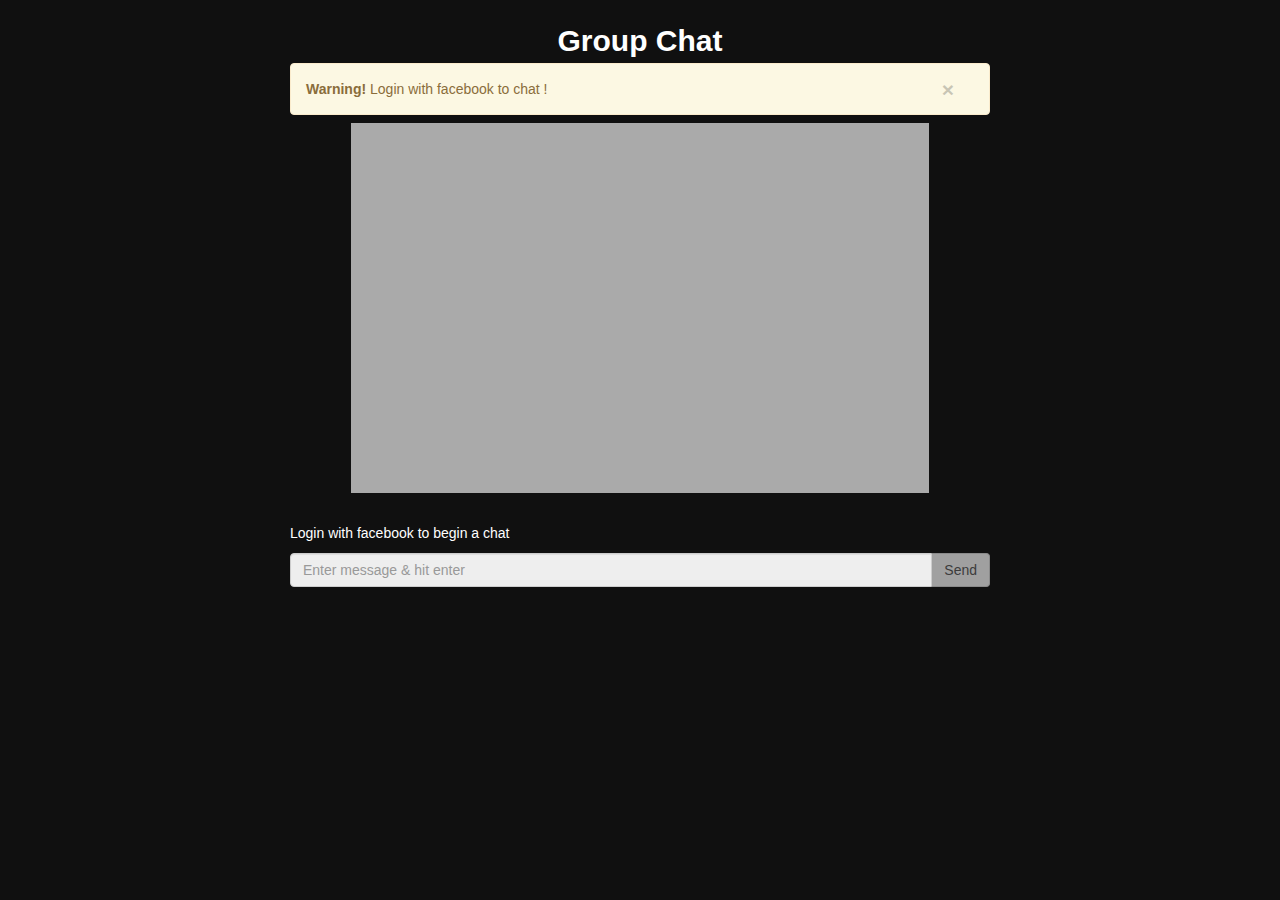
==== index.html @ dfb9ab4e "fixing links" ====
<!doctype html>
<html class="no-js">
  <head>
    <meta charset="utf-8">
    <title></title>
    <meta name="description" content="">
    <meta name="viewport" content="width=device-width">
    <base href="/">
    <!-- Place favicon.ico and apple-touch-icon.png in the root directory -->
    <!-- build:css(.) styles/vendor.css -->
    <!-- bower:css -->
    <!-- endbower -->
    <!-- endbuild -->
    <!-- build:css(.tmp) styles/main.css -->
    <link rel="stylesheet" href="./styles/main.css">
    <link rel="stylesheet" href="./bower_components/bootstrap/dist/css/bootstrap.min.css">
    <!-- endbuild -->
  </head>
  <body ng-app="firebaseApp" id="firebaseapp">
    <!--[if lt IE 7]>
      <p class="browsehappy">You are using an <strong>outdated</strong> browser. Please <a href="http://browsehappy.com/">upgrade your browser</a> to improve your experience.</p>
    <![endif]-->

    <!-- Add your site or application content here -->
    <div class="container">
    <div ng-view=""></div>
    </div>



    <!-- Google Analytics: change UA-XXXXX-X to be your site's ID -->
     <script>
       !function(A,n,g,u,l,a,r){A.GoogleAnalyticsObject=l,A[l]=A[l]||function(){
       (A[l].q=A[l].q||[]).push(arguments)},A[l].l=+new Date,a=n.createElement(g),
       r=n.getElementsByTagName(g)[0],a.src=u,r.parentNode.insertBefore(a,r)
       }(window,document,'script','//www.google-analytics.com/analytics.js','ga');

       ga('create', 'UA-XXXXX-X');
       ga('send', 'pageview');
    </script>

    <!-- build:js(.) scripts/vendor.js -->
    <!-- bower:js -->
    <script src="./bower_components/jquery/dist/jquery.js"></script>
    <script src="./bower_components/angular/angular.js"></script>
    <script src="./bower_components/bootstrap/dist/js/bootstrap.js"></script>
    <script src="./bower_components/angular-animate/angular-animate.js"></script>
    <script src="./bower_components/angular-aria/angular-aria.js"></script>
    <script src="./bower_components/angular-cookies/angular-cookies.js"></script>
    <script src="./bower_components/angular-messages/angular-messages.js"></script>
    <script src="./bower_components/angular-resource/angular-resource.js"></script>
    <script src="./bower_components/angular-route/angular-route.js"></script>
    <script src="./bower_components/angular-sanitize/angular-sanitize.js"></script>
    <script src="./bower_components/angular-touch/angular-touch.js"></script>
    <script src="./bower_components/firebase/firebase.js"></script>
    <!-- endbower -->
    <!-- endbuild -->

        <!-- build:js({.tmp,app}) scripts/scripts.js -->
        <script src="./scripts/app.js"></script>
        <script src="./scripts/controllers/main.js"></script>
        <!-- endbuild -->
</body>
</html>
---- styles/main.css ----
.browsehappy {
  margin: 0.2em 0;
  background: #ccc;
  color: #000;
  padding: 0.2em 0;
}

body {
  padding: 0;
  background-color: #101010 !important;
  color: white !important;
}

/* Everything but the jumbotron gets side spacing for mobile first views */
.header,
.marketing,
.footer {
  padding-left: 15px;
  padding-right: 15px;
}

/* Custom page header */
.header {
  border-bottom: 1px solid #e5e5e5;
  margin-bottom: 10px;
}
/* Make the masthead heading the same height as the navigation */
.header h3 {
  margin-top: 0;
  margin-bottom: 0;
  line-height: 40px;
  padding-bottom: 19px;
}

/* Custom page footer */
.footer {
  padding-top: 19px;
  color: #777;
  border-top: 1px solid #e5e5e5;
}

.container-narrow > hr {
  margin: 30px 0;
}

/* Main marketing message and sign up button */
.jumbotron {
  text-align: center;
  border-bottom: 1px solid #e5e5e5;
}
.jumbotron .btn {
  font-size: 21px;
  padding: 14px 24px;
}

/* Supporting marketing content */
.marketing {
  margin: 40px 0;
}
.marketing p + h4 {
  margin-top: 28px;
}

/* Responsive: Portrait tablets and up */
@media screen and (min-width: 768px) {
  .container {
    max-width: 730px;
  }

  /* Remove the padding we set earlier */
  .header,
  .marketing,
  .footer {
    padding-left: 0;
    padding-right: 0;
  }
  /* Space out the masthead */
  .header {
    margin-bottom: 30px;
  }
  /* Remove the bottom border on the jumbotron for visual effect */
  .jumbotron {
    border-bottom: 0;
  }
}

.chat-box {
  height:370px;
  width: 100%;
  background-color: #aaaaaa;
  overflow-y: scroll;
}

.messages {
  padding:10px;
  color: #0d3349;
}

.btnFb {
  padding: 10px 0 10px 0;
}

.alert {
  padding: 30px 0;
}

.close {
  padding-right: 20px;
}

.chatContainer {
  margin-top: 20px;
}

.alert-box {
  height:60px;
}

.headline {
  font-size: 30px;
  font-weight: 600;
  align-content: center;
  text-align: center;
  color: #ffffff;
}
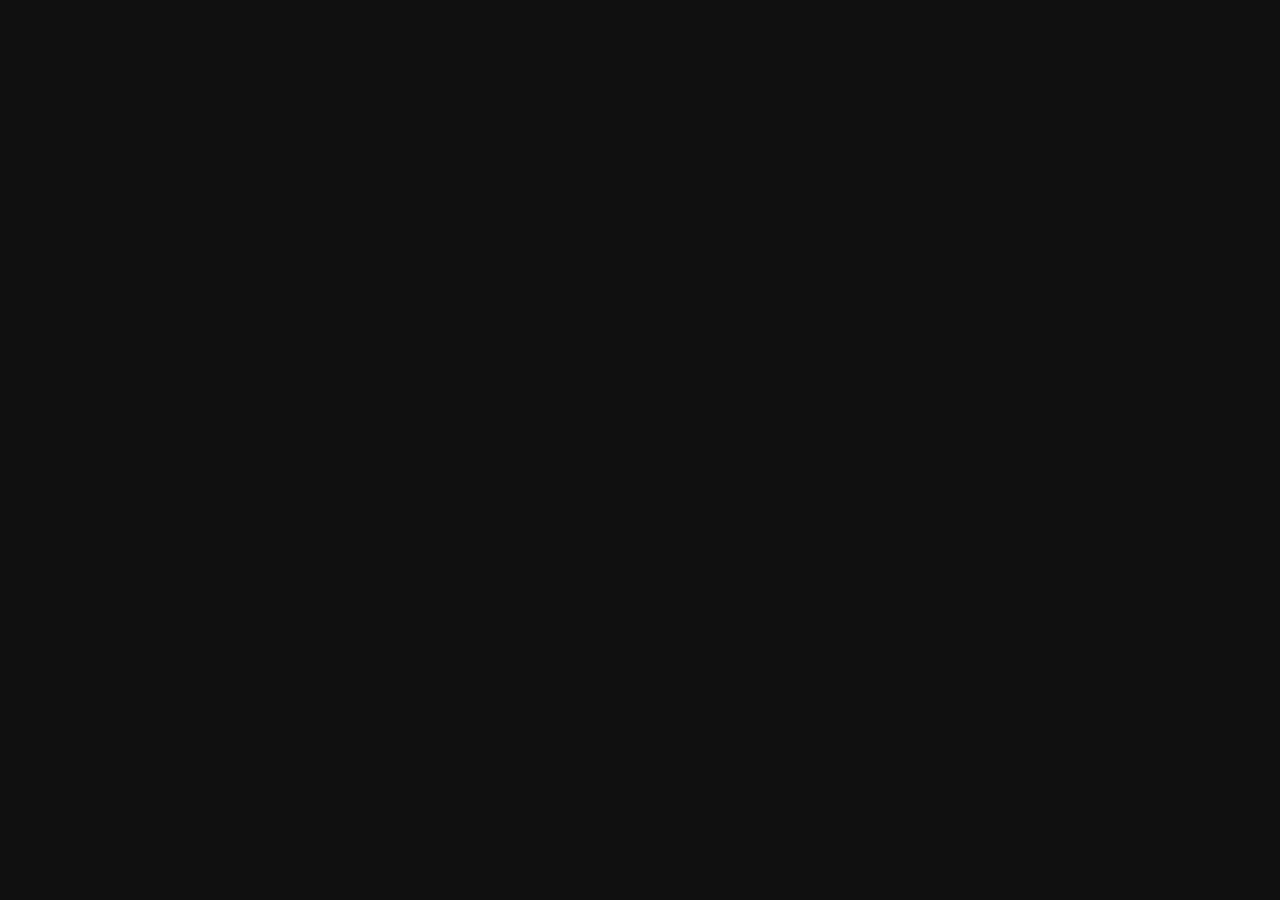
==== commit 533bf482: "push 3" ====
--- a/index.html
+++ b/index.html
@@ -41,24 +41,24 @@
 
     <!-- build:js(.) scripts/vendor.js -->
     <!-- bower:js -->
-    <script src="./bower_components/jquery/dist/jquery.js"></script>
-    <script src="./bower_components/angular/angular.js"></script>
-    <script src="./bower_components/bootstrap/dist/js/bootstrap.js"></script>
-    <script src="./bower_components/angular-animate/angular-animate.js"></script>
-    <script src="./bower_components/angular-aria/angular-aria.js"></script>
-    <script src="./bower_components/angular-cookies/angular-cookies.js"></script>
-    <script src="./bower_components/angular-messages/angular-messages.js"></script>
-    <script src="./bower_components/angular-resource/angular-resource.js"></script>
-    <script src="./bower_components/angular-route/angular-route.js"></script>
-    <script src="./bower_components/angular-sanitize/angular-sanitize.js"></script>
-    <script src="./bower_components/angular-touch/angular-touch.js"></script>
-    <script src="./bower_components/firebase/firebase.js"></script>
+    <script src="chatAngFirebase/bower_components/jquery/dist/jquery.js"></script>
+    <script src="chatAngFirebase/bower_components/angular/angular.js"></script>
+    <script src="chatAngFirebase/bower_components/bootstrap/dist/js/bootstrap.js"></script>
+    <script src="chatAngFirebase/bower_components/angular-animate/angular-animate.js"></script>
+    <script src="chatAngFirebase/bower_components/angular-aria/angular-aria.js"></script>
+    <script src="chatAngFirebase/bower_components/angular-cookies/angular-cookies.js"></script>
+    <script src="chatAngFirebase/bower_components/angular-messages/angular-messages.js"></script>
+    <script src="chatAngFirebase/bower_components/angular-resource/angular-resource.js"></script>
+    <script src="chatAngFirebase/bower_components/angular-route/angular-route.js"></script>
+    <script src="chatAngFirebase/bower_components/angular-sanitize/angular-sanitize.js"></script>
+    <script src="chatAngFirebase/bower_components/angular-touch/angular-touch.js"></script>
+    <script src="chatAngFirebase/bower_components/firebase/firebase.js"></script>
     <!-- endbower -->
     <!-- endbuild -->
 
         <!-- build:js({.tmp,app}) scripts/scripts.js -->
-        <script src="./scripts/app.js"></script>
-        <script src="./scripts/controllers/main.js"></script>
+        <script src="./chatAngFirebase/scripts/app.js"></script>
+        <script src="./chatAngFirebase/scripts/controllers/main.js"></script>
         <!-- endbuild -->
 </body>
 </html>
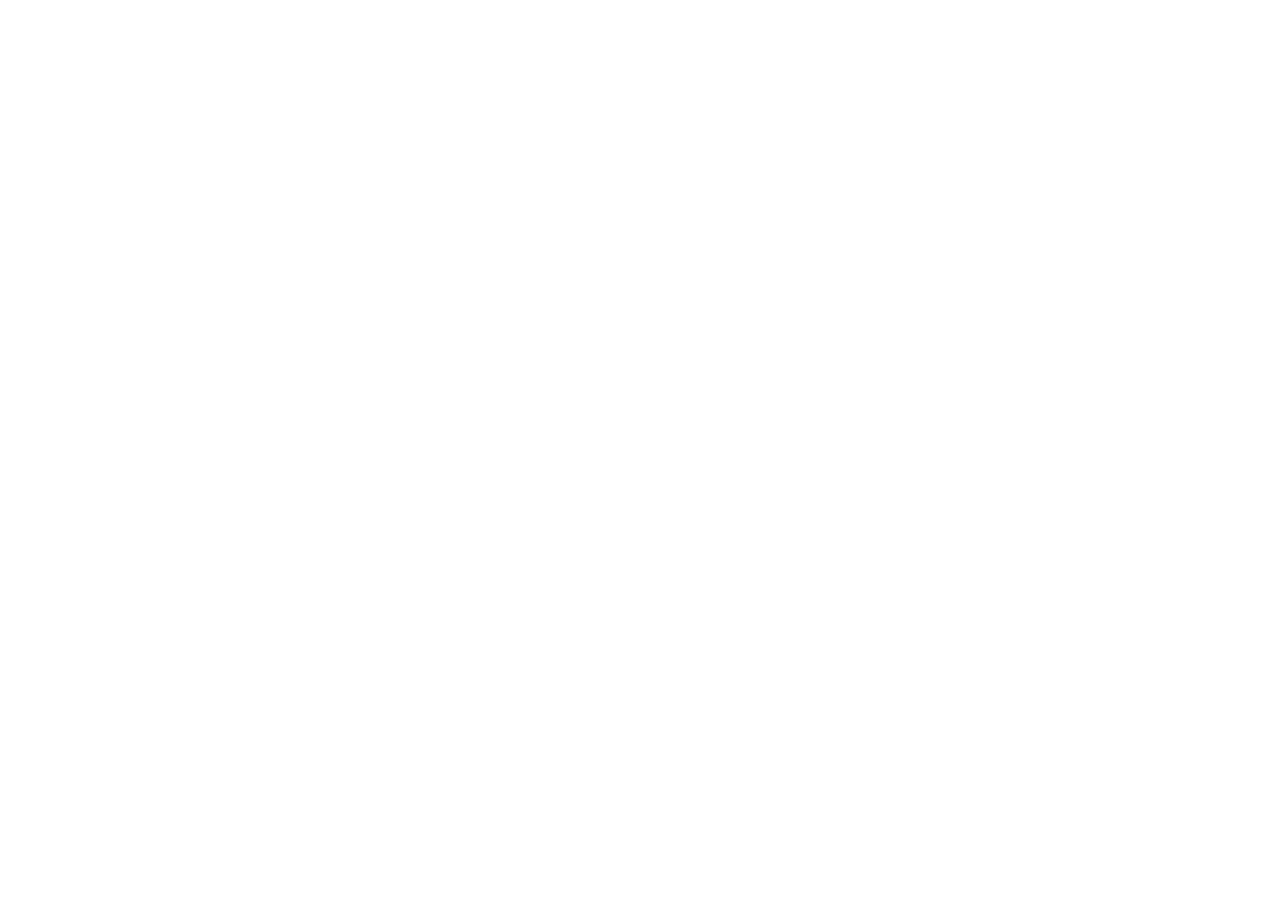
==== commit 013fb39c: "final fix links" ====
--- a/index.html
+++ b/index.html
@@ -12,8 +12,8 @@
     <!-- endbower -->
     <!-- endbuild -->
     <!-- build:css(.tmp) styles/main.css -->
-    <link rel="stylesheet" href="./styles/main.css">
-    <link rel="stylesheet" href="./bower_components/bootstrap/dist/css/bootstrap.min.css">
+    <link rel="stylesheet" href="chatAngFirebase/styles/main.css">
+    <link rel="stylesheet" href="chatAngFirebase/bower_components/bootstrap/dist/css/bootstrap.min.css">
     <!-- endbuild -->
   </head>
   <body ng-app="firebaseApp" id="firebaseapp">
@@ -57,8 +57,8 @@
     <!-- endbuild -->
 
         <!-- build:js({.tmp,app}) scripts/scripts.js -->
-        <script src="./chatAngFirebase/scripts/app.js"></script>
-        <script src="./chatAngFirebase/scripts/controllers/main.js"></script>
+        <script src="chatAngFirebase/chatAngFirebase/scripts/app.js"></script>
+        <script src="chatAngFirebase/chatAngFirebase/scripts/controllers/main.js"></script>
         <!-- endbuild -->
 </body>
 </html>
